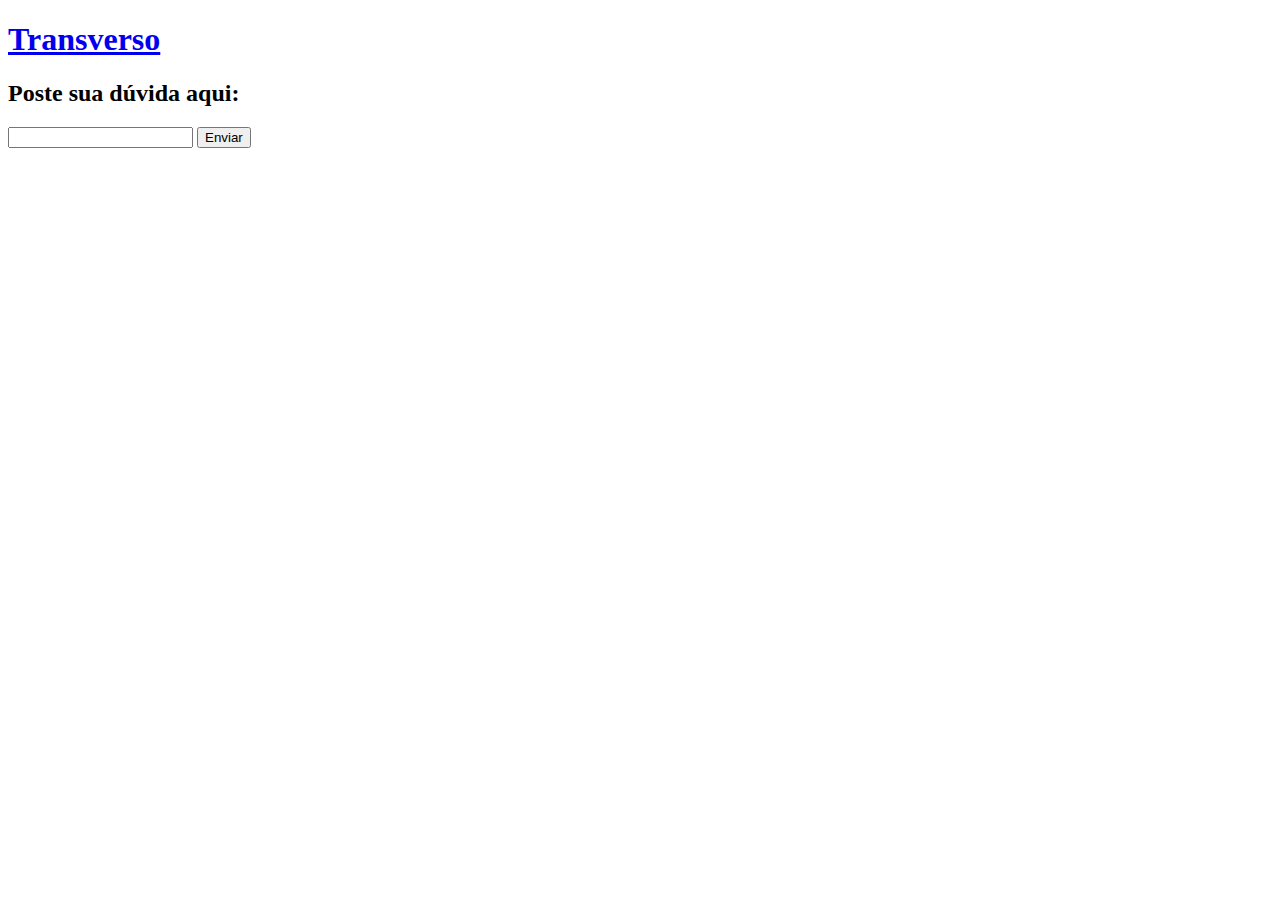
==== _forum.html @ 0e92551b "Add project" ====
<!DOCTYPE html>
<html lang="pt-br">
<head>
    <meta charset="UTF-8">
    <meta http-equiv="X-UA-Compatible" content="IE=edge">
    <meta name="viewport" content="width=device-width, initial-scale=1.0">
    <title>TRANSVERSO - Fórum</title>
    <link rel="stylesheet" href="estilo.css">
    <link rel="shortcut icon" href="img/favicon.ico" type="image/x-icon">
</head>
<body>
    <header>
        <a href="index.html" rel="prev" target="_self">
            <h1>Transverso</h1>
        </a>
    </header>
<main>
    
    <form action="duvida">
        <h2>Poste sua dúvida aqui:</h2>
        <input type="text">
        <input type="button" value="Enviar">
    </form>
</main>
    
</body>
</html>
---- estilo.css ----
ul#guias{display :none;}
ul#guias li {
    display: block;
}
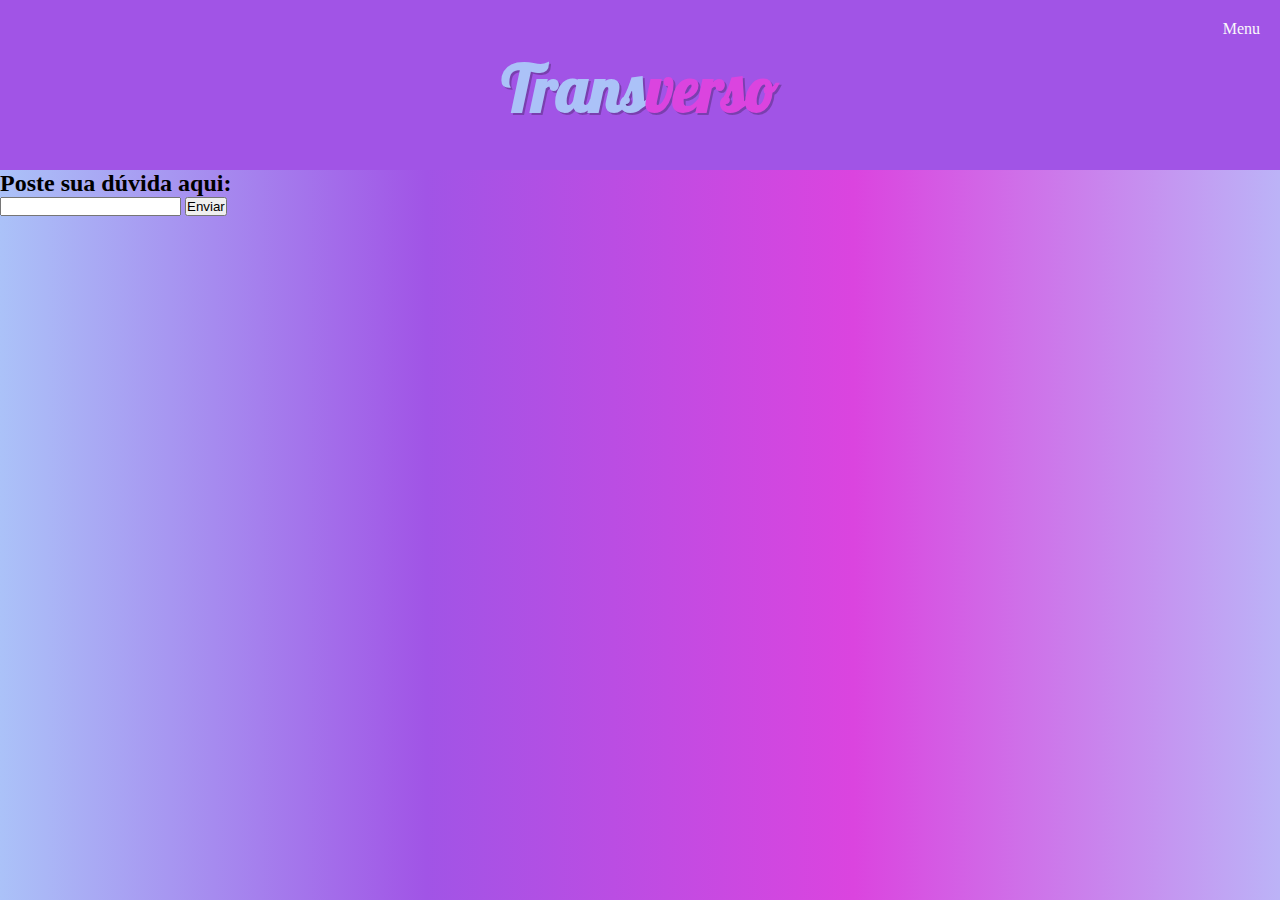
==== commit 676a1e2f: "Atualizando" ====
--- a/_forum.html
+++ b/_forum.html
@@ -9,11 +9,17 @@
     <link rel="shortcut icon" href="img/favicon.ico" type="image/x-icon">
 </head>
 <body>
+
     <header>
+        <nav>
+            <p>Menu</p>
+        </nav>
+        
         <a href="index.html" rel="prev" target="_self">
-            <h1>Transverso</h1>
+            <h1><span id="logo1">Trans</span><span id="logo2">verso</span></h1>
         </a>
     </header>
+
 <main>
     
     <form action="duvida">
--- a/estilo.css
+++ b/estilo.css
@@ -1,6 +1,90 @@
-ul#guias{display :none;}
-ul#guias li {
-    display: block;
+@charset "UTF-8";
+
+/*Importando as fontes do google fonts*/
+@import url('https://fonts.googleapis.com/css2?family=Abril+Fatface&family=Alfa+Slab+One&family=Indie+Flower&family=Lobster&family=Pacifico&family=Roboto:ital,wght@0,400;0,700;1,400&family=Shadows+Into+Light&display=swap');
+
+
+*{
+    margin: 0px;
+    padding: 0px;
 }
 
 
+/*Váriaveis das cores e fontes*/
+:root {
+    --cor01:rgb(188, 179, 247);
+    --cor02:rgb(219, 68, 223);
+    --cor03:rgb(161, 84, 230);
+    --cor04:rgb(171, 194, 248);
+    --cor05:rgb(250, 250, 250);
+    --fonte01:'Abril Fatface', cursive;
+    --fonte02:'Alfa Slab One', cursive;
+    --fonte03:'Indie Flower', cursive;
+    --fonte04:'Lobster', cursive;
+    --fonte05:'Pacifico', cursive;
+    --fonte06:'Roboto', sans-serif;
+    --fonte07:'Shadows Into Light', cursive;
+}
+
+body{
+    background-image: linear-gradient(to right, var(--cor04), var(--cor03), var(--cor02), var(--cor01));
+}
+
+nav{
+    background-color: var(--cor03);
+    padding: 10px;
+    margin: 0px,0px;
+    text-align: right;
+}
+
+nav > p {
+    color: var(--cor05);
+
+}
+
+header{
+    background-color: var(--cor03);
+    padding-top: 30px;
+    min-height: 150px;
+    padding: 10px;
+    margin: 0px,0px;
+    text-align: center;
+}
+
+#logo1{
+    color: var(--cor04);
+    font-family: var(--fonte04);
+    margin-bottom: 20px;
+    text-shadow: 2px 2px 0px rgba(0, 0, 0, 0.24);
+    font-size: 2.0em;
+}
+
+#logo2{
+    color: var(--cor02);
+    font-family: var(--fonte04);
+    margin-bottom: 20px;
+    text-shadow: 2px 2px 0px rgba(0, 0, 0, 0.24);
+    font-size: 2.0em;
+}
+
+a {
+    text-decoration: none;
+}
+
+.op_menu{
+    padding: 10px;
+    margin:auto;
+    background-color: var(--cor05);
+    text-align: center;
+    width: 400px;
+    border-radius: 8px;
+    margin-bottom:10px ;
+}
+
+#op_login{
+    text-align: center;
+}
+
+#img{
+    text-align: center;
+}
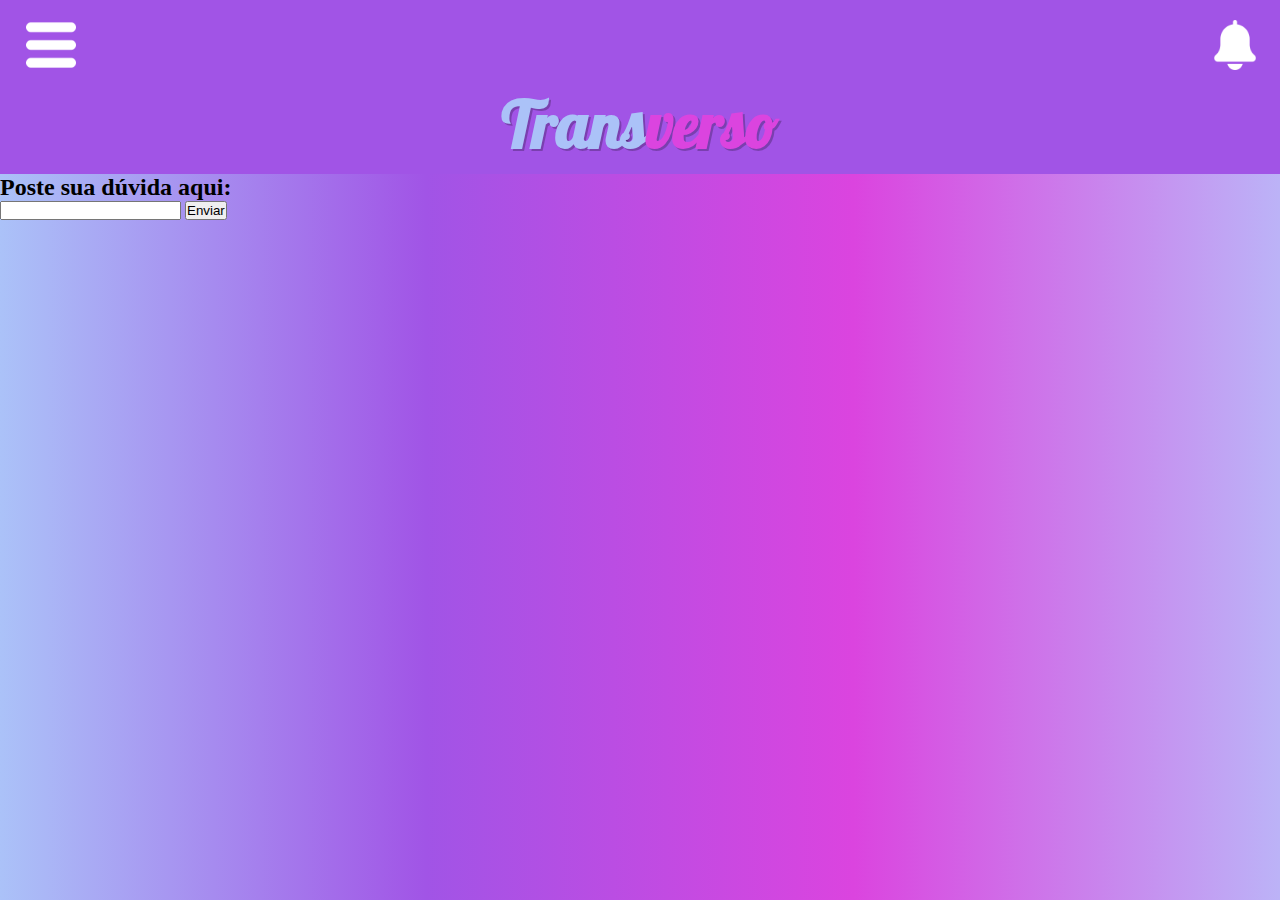
==== commit 0989e986: "aplicaçao da img do menu/notifi" ====
--- a/_forum.html
+++ b/_forum.html
@@ -10,11 +10,11 @@
 </head>
 <body>
 
-    <header>
+     <header>
         <nav>
-            <p>Menu</p>
+            <img id="menu" src="img/menu.png" alt="MENU">
+            <img id="sino" src="img/sino.png" alt="NOTIFICAÇÕES">
         </nav>
-        
         <a href="index.html" rel="prev" target="_self">
             <h1><span id="logo1">Trans</span><span id="logo2">verso</span></h1>
         </a>
--- a/estilo.css
+++ b/estilo.css
@@ -88,3 +88,17 @@
 #img{
     text-align: center;
 }
+
+#menu{
+    width: 50px;
+    position: absolute;
+    left: 2%;
+}
+
+#sino{
+    width: 50px;
+    mask-position: absolute;
+    left: 95%;
+}
+
+
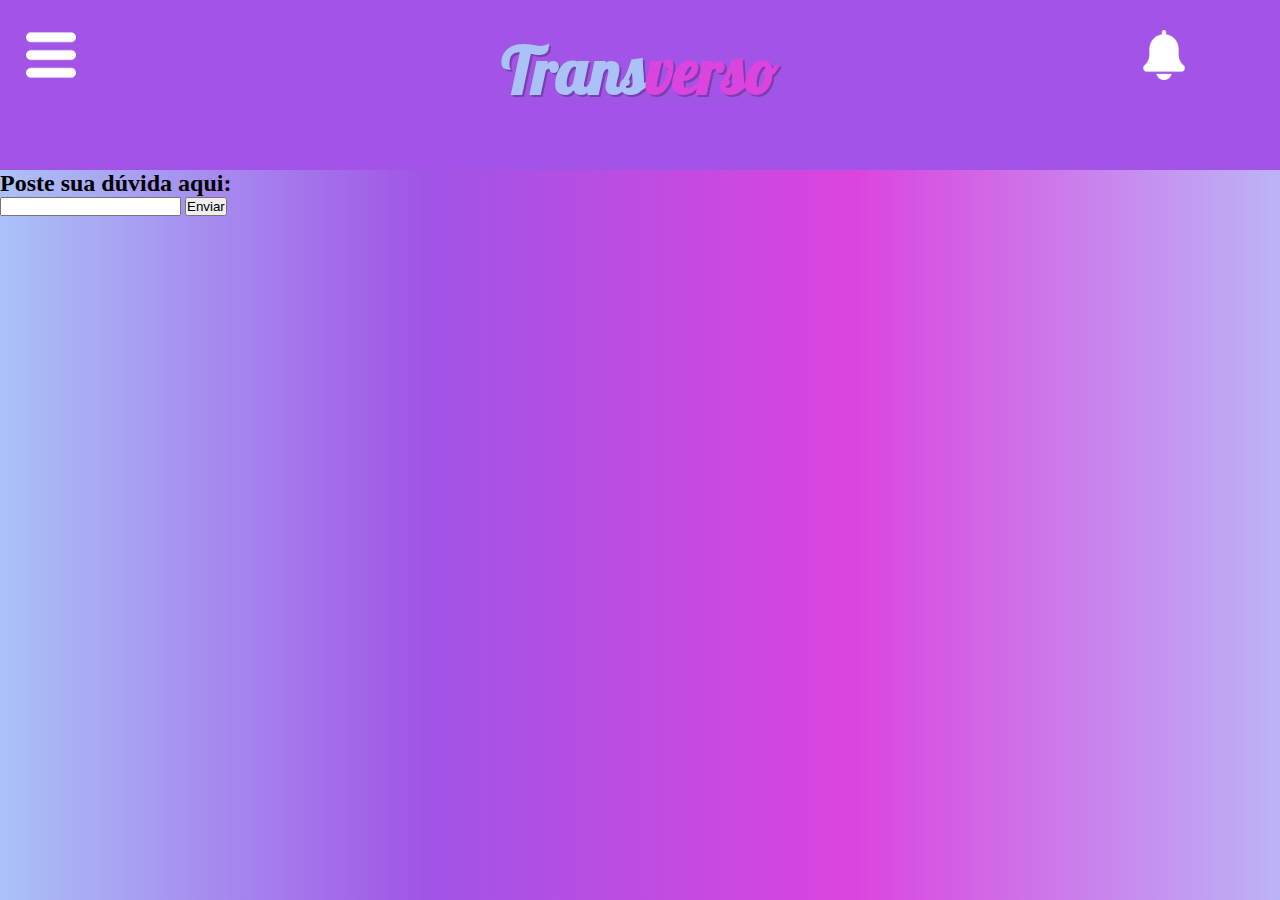
==== commit 44bbba4b: "ajustes again" ====
--- a/_forum.html
+++ b/_forum.html
@@ -9,7 +9,6 @@
     <link rel="shortcut icon" href="img/favicon.ico" type="image/x-icon">
 </head>
 <body>
-
      <header>
         <nav>
             <img id="menu" src="img/menu.png" alt="MENU">
@@ -19,15 +18,12 @@
             <h1><span id="logo1">Trans</span><span id="logo2">verso</span></h1>
         </a>
     </header>
-
-<main>
-    
-    <form action="duvida">
-        <h2>Poste sua dúvida aqui:</h2>
-        <input type="text">
-        <input type="button" value="Enviar">
-    </form>
-</main>
-    
+    <main>
+        <form action="duvida">
+            <h2>Poste sua dúvida aqui:</h2>
+            <input type="text">
+            <input type="button" value="Enviar">
+        </form>
+    </main>  
 </body>
 </html>--- a/estilo.css
+++ b/estilo.css
@@ -78,14 +78,21 @@
     text-align: center;
     width: 400px;
     border-radius: 8px;
-    margin-bottom:10px ;
+    margin-bottom:5px ;
 }
 
 #op_login{
     text-align: center;
 }
 
-#img{
+img{
+  width: 400px;
+  display: block;
+  margin: 10px auto;
+}
+
+
+#centroH2{
     text-align: center;
 }
 
@@ -97,8 +104,9 @@
 
 #sino{
     width: 50px;
-    mask-position: absolute;
-    left: 95%;
+    position: absolute;
+    left: 89%;
 }
 
 
+
